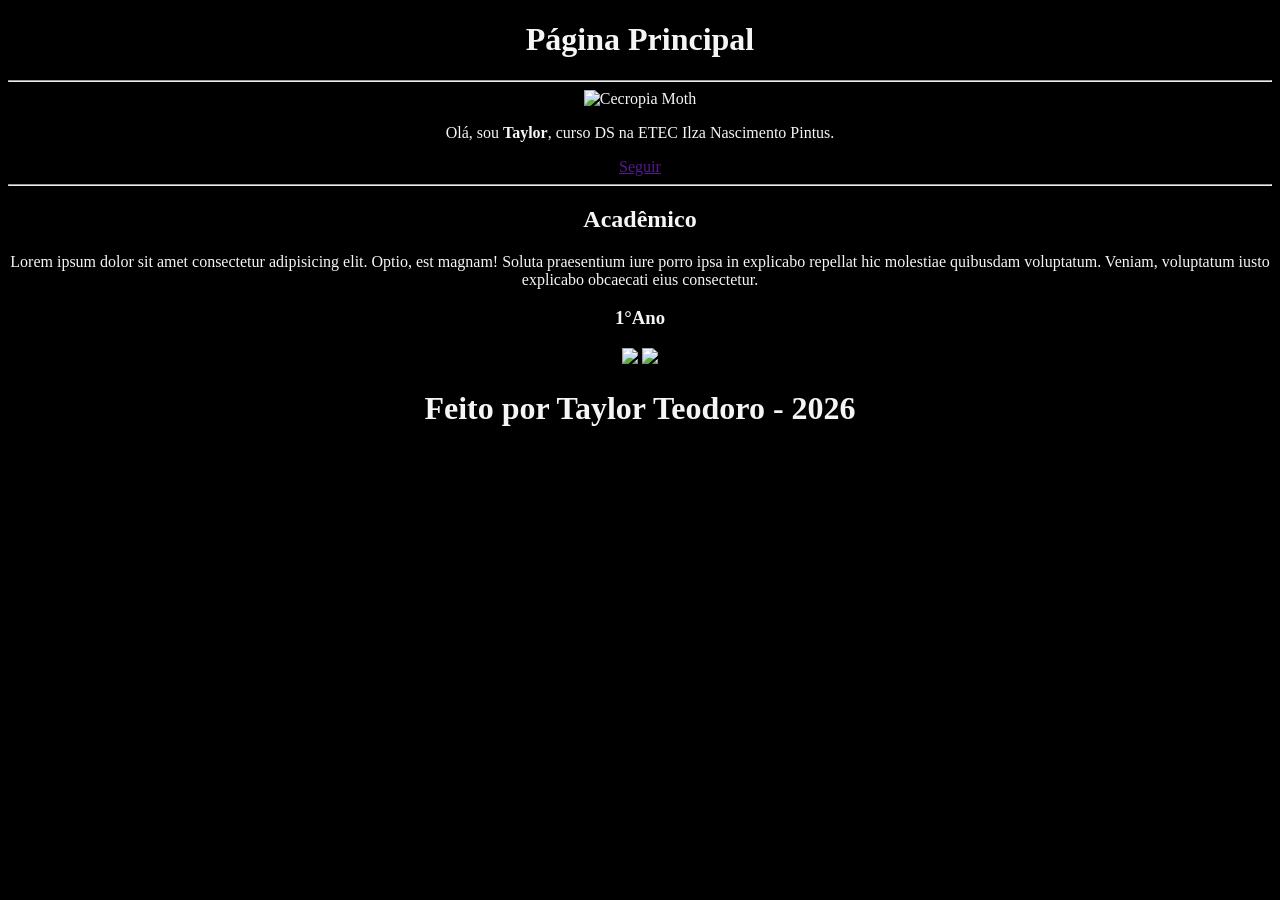
==== index.html @ cb2387c3 "Add files via upload" ====
<!DOCTYPE html>
<html lang="en">

<head>
    <meta charset="UTF-8">
    <meta name="viewport" content="width=device-width, initial-scale=1.0">
    <title>✨Home✨</title>
</head>

<body style="font-family: comic sans MS; background-color: black; color: whitesmoke;">
    <center>
        <header>
            <!-- Título -->
            <h1>Página Principal</h1>
        </header>

        <hr>

        <main>
            <!-- Conteúdo principal da página -->

            <!-- Sessão Pessoal -->

            <img src="https://www.picmix.com/pic/download?picId=11370687&key=b6b03"
                title="Cecropia Moth"
                alt="Cecropia Moth"
                width="15%" height="auto">
                
                <p>Olá, sou <b>Taylor</b>, curso DS na ETEC Ilza Nascimento Pintus.</p>
                <a href="">Seguir</a>

            <br>

            <hr>

            <!-- Sessão Acadêmica -->

                <h2>Acadêmico</h2>
                <p>Lorem ipsum dolor sit amet consectetur adipisicing elit. Optio, est magnam! Soluta
                    praesentium iure porro
                    ipsa in explicabo repellat hic molestiae quibusdam voluptatum. Veniam, voluptatum iusto
                    explicabo
                    obcaecati
                    eius consectetur.</p>

                <h3>1°Ano</h3>

            <img src="https://external-content.duckduckgo.com/iu/?u=https%3A%2F%2Ftse1.mm.bing.net%2Fth%2Fid%2FOIP.8nMGdCDl_YnpMuykSTTSPgHaEK%3Fpid%3DApi&f=1&ipt=4cef13447fb3cf3a128b5ed9eb8c6d6f940747cf0b36c47dd8a1b0a8fcb40b61&ipo=images"
                width="15%" height="auto">
            
            <img src="https://static.wikia.nocookie.net/ordemparanormal/images/7/74/S%C3%ADmbolo_Spin-off_de_sangue.png/revision/latest/scale-to-width-down/1000?cb=20250712221019&path-prefix=pt-br"
                width="15%" height="auto">
        </main>

        <footer>
            <!-- Título -->
            <h1>Feito por Taylor Teodoro - 2026</h1>
        </footer>
    </center>
</body>

</html>
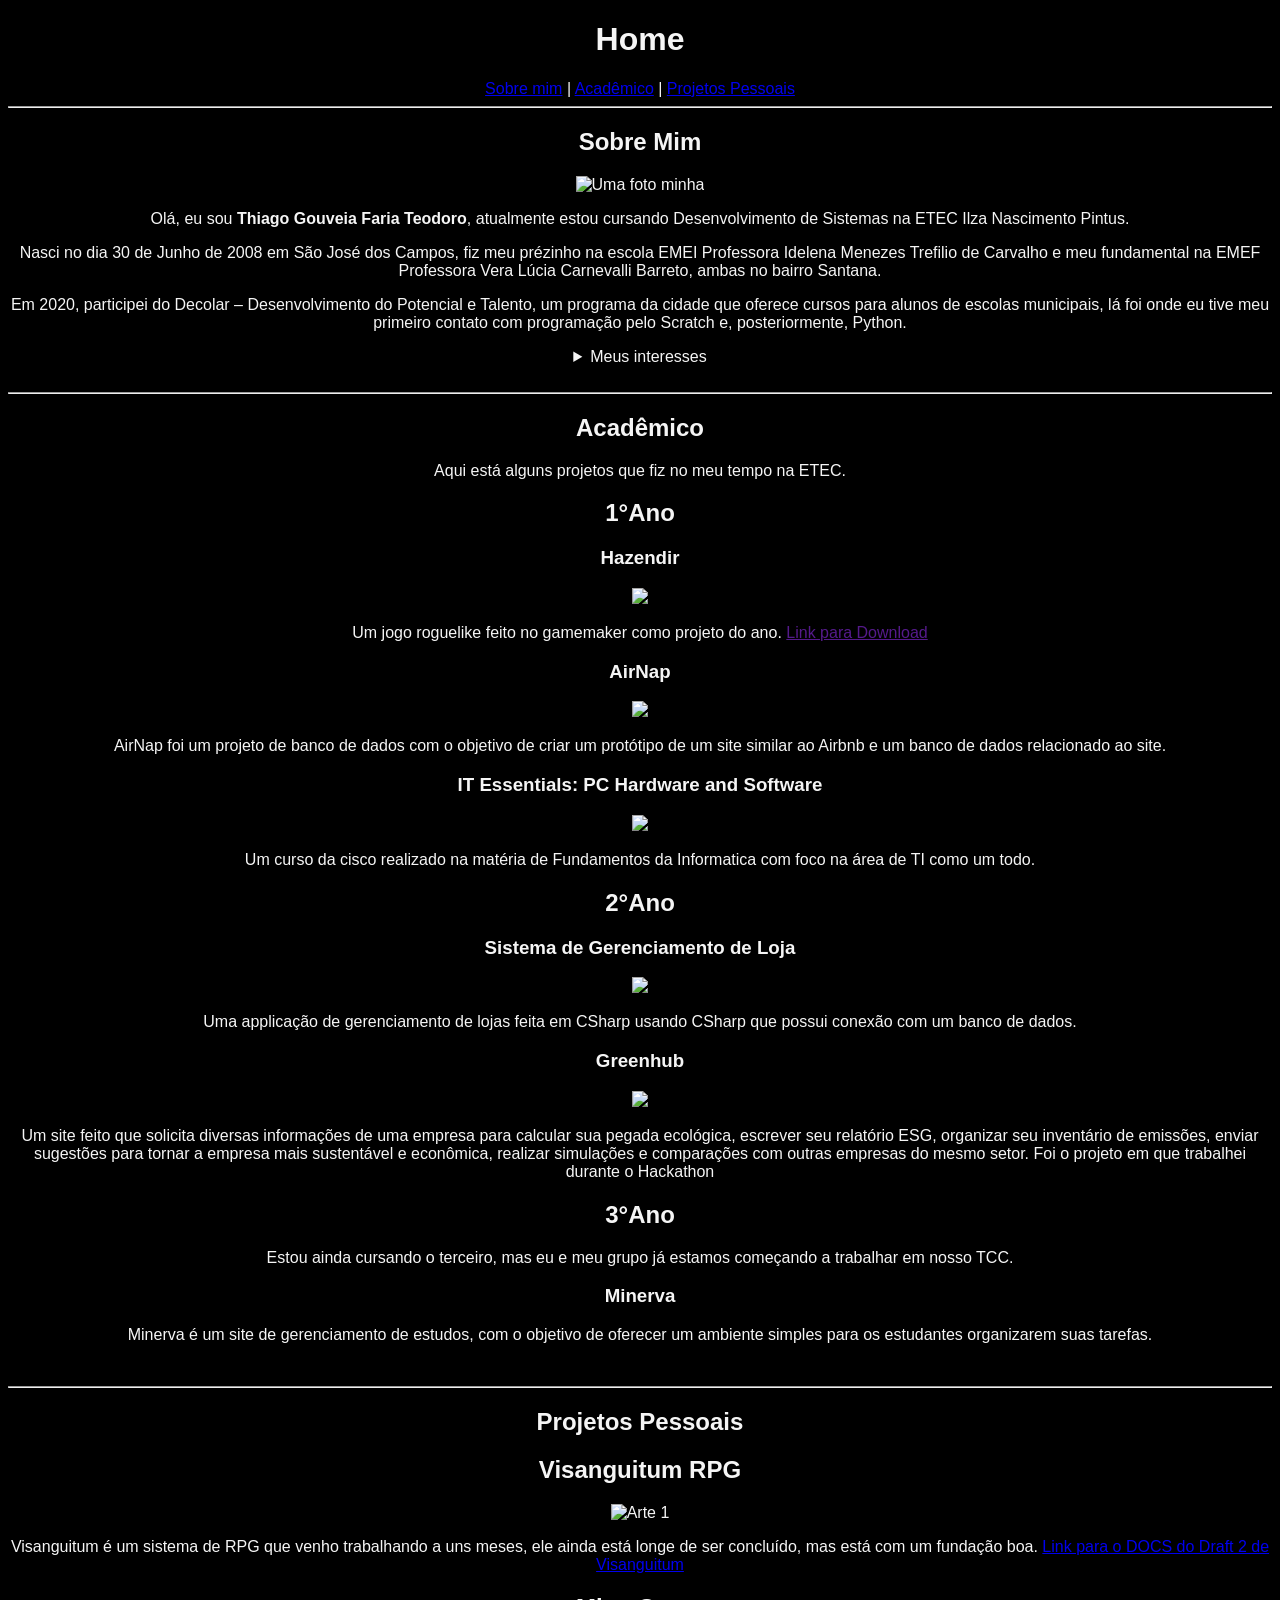
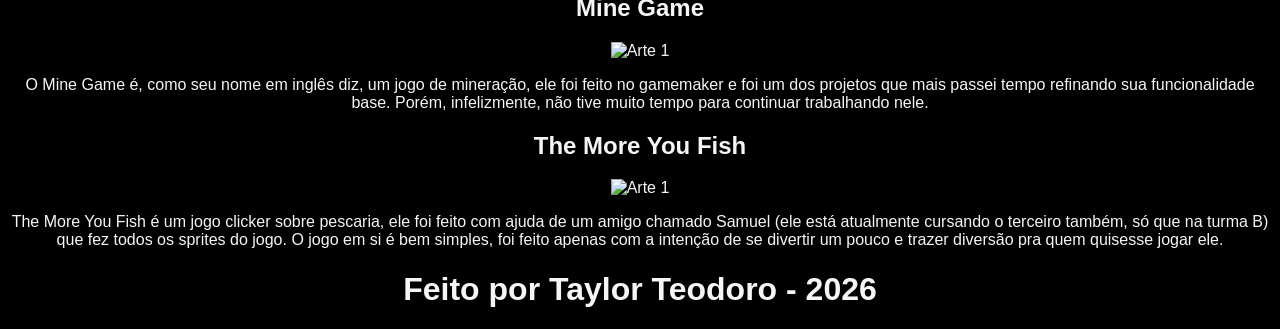
==== commit 9285c575: "05/03/2026 - 20:36" ====
--- a/index.html
+++ b/index.html
@@ -1,5 +1,5 @@
 <!DOCTYPE html>
-<html lang="en">
+<html lang="pt-BR">
 
 <head>
     <meta charset="UTF-8">
@@ -7,53 +7,155 @@
     <title>✨Home✨</title>
 </head>
 
-<body style="font-family: comic sans MS; background-color: black; color: whitesmoke;">
+<body style="font-family: sans-serif; background-color: black; color: whitesmoke;">
     <center>
-        <header>
-            <!-- Título -->
-            <h1>Página Principal</h1>
+        <header> <!-- Título -->
+            <h1>Home</h1>
+            <nav>
+                <a href="#sobre">Sobre mim</a> | <!-- Separação -->
+                <a href="#academico">Acadêmico</a> |
+                <a href="#pessoal">Projetos Pessoais</a>
+            </nav>
         </header>
 
         <hr>
 
         <main>
-            <!-- Conteúdo principal da página -->
 
-            <!-- Sessão Pessoal -->
+            <section id="sobre">
 
-            <img src="https://www.picmix.com/pic/download?picId=11370687&key=b6b03"
-                title="Cecropia Moth"
-                alt="Cecropia Moth"
-                width="15%" height="auto">
-                
-                <p>Olá, sou <b>Taylor</b>, curso DS na ETEC Ilza Nascimento Pintus.</p>
-                <a href="">Seguir</a>
+                <h1>Sobre Mim</h1>
+
+                <img src="https://nsa.cps.sp.gov.br/alunos/fotos/3710f9e8-59d9-4112-a641-cd0c9fd16006.jpg"
+                    alt="Uma foto minha" width="25%" height="auto">
+
+                <p>Olá, eu sou <b>Thiago Gouveia Faria Teodoro</b>, atualmente estou cursando Desenvolvimento de
+                    Sistemas na ETEC Ilza Nascimento Pintus.
+                </p>
+
+                <p>Nasci no dia 30 de Junho de 2008 em São José dos Campos, fiz meu prézinho na escola EMEI Professora
+                    Idelena Menezes Trefilio de Carvalho e meu fundamental na EMEF Professora Vera Lúcia
+                    Carnevalli Barreto, ambas no bairro Santana.
+                </p>
+
+                <p>Em 2020, participei do Decolar – Desenvolvimento do Potencial e Talento, um programa da cidade que
+                    oferece cursos para alunos de escolas municipais, lá foi onde eu tive meu primeiro contato com
+                    programação pelo
+                    Scratch e, posteriormente, Python.</p>
+
+                <details>
+                    <summary>Meus interesses</summary>
+
+                    <h2>Desenhos</h2>
+                    <p>Desenhar é algo que nunca fui muito bom, mas sempre tive interesse em aprender, estudei um pouco
+                        arte no ano passado e até cheguei a fazer alguns desenhos, mas ainda há muito o que melhorar.
+                        Aprecie algumas artezinhas a seguir:
+                    </p>
+
+                    <img src="imgs/art-1.png" alt="Arte 1" width="25%" height="auto">
+                    <img src="imgs/art-2.png" alt="Arte 1" width="25%" height="auto">
+                    <img src="imgs/art-3.png" alt="Arte 1" width="25%" height="auto">
+
+                    <h2>Desenvolvimento de Jogos</h2>
+                    <img src="imgs/gamemaker-logo.webp" width="15%" height="auto">
+                    <p>Sempre tive interesse em jogos, mas a parte que sempre mais me interessou foi como ele foi
+                        produzido e como suas mecânicas funcionam. Esse interesse me levou a estudar gamemaker no final
+                        de 2023. Você pode encontrar alguns dos meus projetos de jogos em <a href="#pessoal">Projetos
+                            Pessoais</a>.</p>
+
+                    <h2>RPG (role-playing game) de Mesa</h2>
+                    <p>RPG é como criar um jogo sem programar, focando apenas em suas mecânicas e história, depois
+                        testando a sua criação com seus amigos. Eu comecei jogando Ordem Paranormal RPG e continuo
+                        jogando ele até hoje, mas sempre gosto de testar ou até criar outros sistemas.</p>
+
+                </details>
+
+            </section>
 
             <br>
 
             <hr>
 
-            <!-- Sessão Acadêmica -->
+            <section id="academico">
+                <h1>Acadêmico</h1>
+                <p>Aqui está alguns projetos que fiz no meu tempo na ETEC.</p>
 
-                <h2>Acadêmico</h2>
-                <p>Lorem ipsum dolor sit amet consectetur adipisicing elit. Optio, est magnam! Soluta
-                    praesentium iure porro
-                    ipsa in explicabo repellat hic molestiae quibusdam voluptatum. Veniam, voluptatum iusto
-                    explicabo
-                    obcaecati
-                    eius consectetur.</p>
+                <h2>1°Ano</h2>
 
-                <h3>1°Ano</h3>
+                <h3>Hazendir</h3>
+                <img src="imgs/hazendir-logo.png" width="15%" height="auto">
+                <p>Um jogo roguelike feito no gamemaker como projeto do ano. <a href="">Link para Download</a></p>
 
-            <img src="https://external-content.duckduckgo.com/iu/?u=https%3A%2F%2Ftse1.mm.bing.net%2Fth%2Fid%2FOIP.8nMGdCDl_YnpMuykSTTSPgHaEK%3Fpid%3DApi&f=1&ipt=4cef13447fb3cf3a128b5ed9eb8c6d6f940747cf0b36c47dd8a1b0a8fcb40b61&ipo=images"
-                width="15%" height="auto">
-            
-            <img src="https://static.wikia.nocookie.net/ordemparanormal/images/7/74/S%C3%ADmbolo_Spin-off_de_sangue.png/revision/latest/scale-to-width-down/1000?cb=20250712221019&path-prefix=pt-br"
-                width="15%" height="auto">
+                <h3>AirNap</h3>
+                <img src="imgs/airnap.png" width="15%" height="auto">
+                <p>AirNap foi um projeto de banco de dados com o objetivo de criar um protótipo de um site similar ao
+                    Airbnb e um banco de dados relacionado ao site.</p>
+
+                <h3>IT Essentials: PC Hardware and Software</h3>
+                <img src="imgs/cisco.png" width="15%" height="auto">
+                <p>Um curso da cisco realizado na matéria de Fundamentos da Informatica com foco na área de TI como um
+                    todo.</p>
+
+                <h2>2°Ano</h2>
+
+                <h3>Sistema de Gerenciamento de Loja</h3>
+                <img src="imgs/express.png" width="15%" height="auto">
+                <p>Uma applicação de gerenciamento de lojas feita em CSharp usando CSharp que possui conexão com um
+                    banco de dados.</p>
+
+                <h3>Greenhub</h3>
+                <img src="imgs/greenhub.png" width="15%" height="auto">
+                <p>Um site feito que solicita diversas informações de uma empresa para calcular sua pegada ecológica, escrever
+                    seu relatório ESG, organizar seu inventário de emissões, enviar sugestões para tornar a empresa mais
+                    sustentável e econômica, realizar simulações e comparações com outras empresas do mesmo setor. Foi o projeto em que trabalhei durante o Hackathon</p>
+
+                <h2>3°Ano</h2>
+
+                <p>Estou ainda cursando o terceiro, mas eu e meu grupo já estamos começando a trabalhar em nosso TCC.</p>                <h3>Minerva</h3>
+                <p>Minerva é um site de gerenciamento de estudos, com o objetivo de oferecer um ambiente simples para os estudantes organizarem suas tarefas.</p>
+
+            </section>
+
+            <br>
+
+            <hr>
+
+            <section id="pessoal">
+                <h1>Projetos Pessoais</h1>
+
+                <h2>Visanguitum RPG</h2>
+                <img src="imgs/visanguitum.png" alt="Arte 1" width="50%" height="auto">
+                <p>Visanguitum é um sistema de RPG que venho trabalhando a uns meses, ele ainda está longe de ser
+                    concluído, mas está com um fundação boa.
+                    <a
+                        href="https://docs.google.com/document/d/1cWOUlLJ_Ih5lCygwVGPkP8TJ8z5vGFr3xk2ZCxHj0uY/edit?tab=t.0#heading=h.3q7q0g5arx6p">Link
+                        para o DOCS do Draft 2 de Visanguitum</a>
+                </p>
+
+                <h2>Mine Game</h2>
+                <img src="imgs/mine-game.png" alt="Arte 1" width="50%" height="auto">
+                <p>O Mine Game é, como seu nome em inglês diz, um jogo de mineração, ele foi feito no gamemaker e foi um
+                    dos projetos que mais passei tempo refinando sua funcionalidade base. Porém, infelizmente, não tive
+                    muito tempo para continuar trabalhando nele.</p>
+                <a
+                    href="https://docs.google.com/document/d/1cWOUlLJ_Ih5lCygwVGPkP8TJ8z5vGFr3xk2ZCxHj0uY/edit?tab=t.0#heading=h.3q7q0g5arx6p"></a>
+
+
+                <h2>The More You Fish</h2>
+                <img src="imgs/the-more-you-fish.png" alt="Arte 1" width="50%" height="auto">
+                <p>The More You Fish é um jogo clicker sobre pescaria, ele foi feito com ajuda de um amigo chamado
+                    Samuel (ele está atualmente cursando o terceiro também, só que na turma B) que fez todos os sprites
+                    do jogo. O jogo em si é bem simples, foi feito apenas com a intenção de se divertir um pouco e
+                    trazer diversão pra quem quisesse jogar ele.</p>
+                <a
+                    href="https://docs.google.com/document/d/1cWOUlLJ_Ih5lCygwVGPkP8TJ8z5vGFr3xk2ZCxHj0uY/edit?tab=t.0#heading=h.3q7q0g5arx6p"></a>
+
+
+            </section>
+
         </main>
 
         <footer>
-            <!-- Título -->
             <h1>Feito por Taylor Teodoro - 2026</h1>
         </footer>
     </center>
